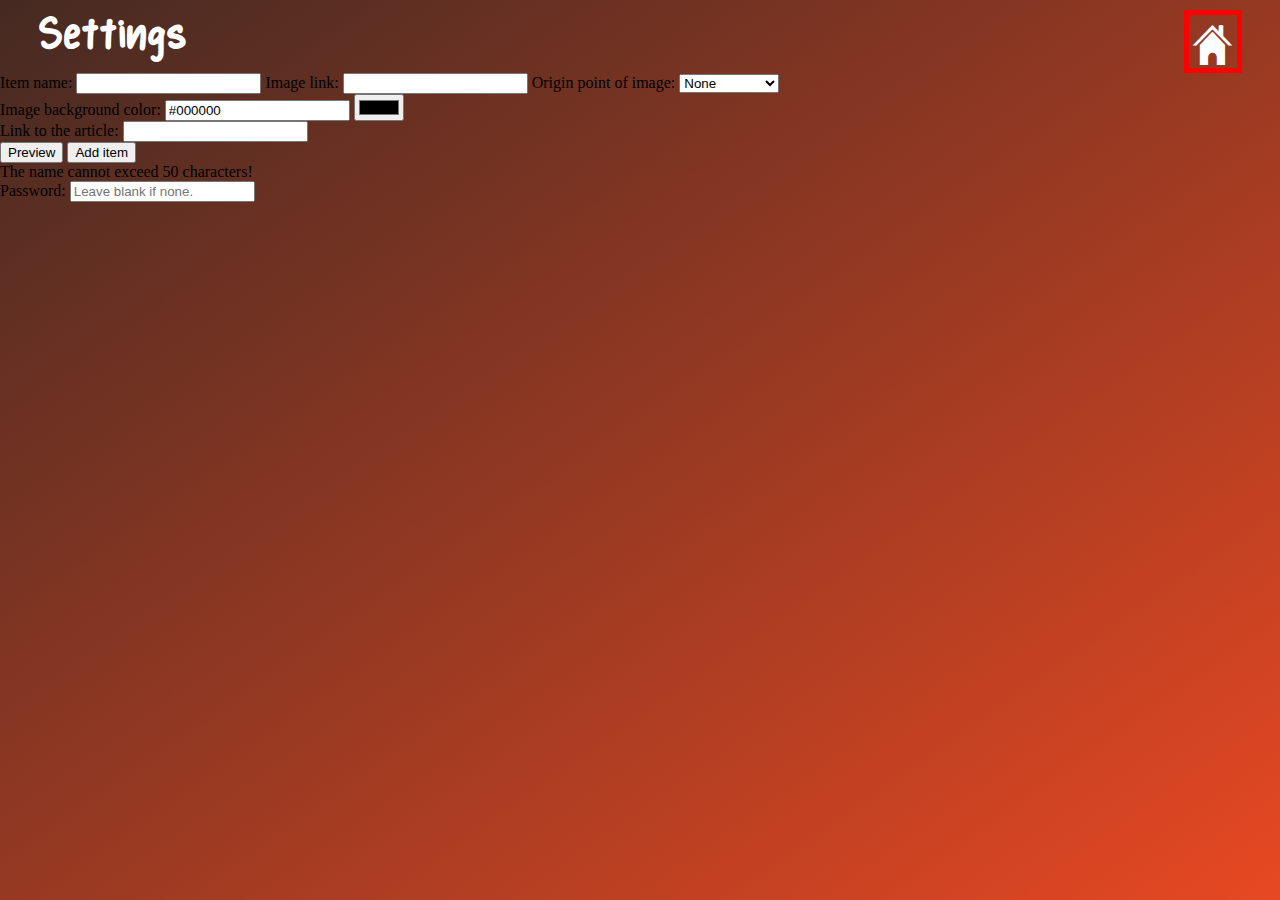
==== list.html @ cc23a9bc "Full rework of the Wishlist, to JSON to SQLite" ====
<!DOCTYPE html>
<html lang="en">
<head>
	<meta charset="UTF-8">
	<meta name="viewport" content="width=device-width, initial-scale=1.0">
	<title>Wishlist - Add a new article</title>
	<link rel="stylesheet" href="style.css">
	<script src="script.js"></script>
</head>
<body>
	<header>
		<h1 class="title text left">Settings</h1>
		<a class="icons text right" href="index.html" title="Home page">H</a>
		<div class="clearBoth"></div>
	</header>
	<div id="preview"></div>
	<div class="form">
		<label for="newName">Item name: </label>
		<input type="text" id="newName">
		<label for="newImg">Image link: </label>
		<input type="text" id="newImg">
		<label for="newOrigin">Origin point of image: </label>
		<select id="newOrigin">
			<option value="" selected>None</option>
			<option value="center">Center</option>
			<option value="bl">Bottom Left</option>
			<option value="br">Bottom Right</option>
			<option value="tl">Top Left</option>
			<option value="tr">Top Right</option>
		</select>
		<div class="colorPicker">
			<label for="newBgcolor">Image background color: </label>
			<input type="text" id="newBgcolor" value="#000000">
			<input type="color" id="newBgcolorPicker">
		</div>
		<label for="newLink">Link to the article: </label>
		<input type="text" id="newLink">
		<div class="buttonContainer">
			<button id="previewButton">Preview</button>
			<button id="addItem">Add item</button>
		</div>
		<div id="errorBox">The name cannot exceed 50 characters!</div>
	</div>
	<label for="passwordInput">Password: </label>
	<input type="password" id="passwordInput" placeholder="Leave blank if none.">
	<div class="listContainer">
		<table id="list">
		</table>
	</div>
</body>
</html>
---- style.css ----
@font-face{
	font-family: Hynings;
	src: url(fonts/HyningsHandwriting-Regular.ttf) format('truetype');
	/* https://www.dafont.com/fr/Hynings-handwriting.font */
}

@font-face{
    font-family: HeydingsIcons;
    src: url(fonts/heydings-icons.ttf) format('truetype');
	/* https://www.dafont.com/heydings-icons.font */
}

body{
	margin: 0;
	font-size: 16px;
	background: linear-gradient(to bottom right, #452A22, #E74822) fixed;
}

header{
	width: 100%;
}

#articles{
	display: flex;
	flex-direction: row;
	flex-wrap: wrap;
	justify-content: center;
}

#preview{
	display: none;
	flex-direction: row;
	flex-wrap: wrap;
	justify-content: center;
	position: absolute;
	top: 0;
	left: 0;
	width: 100vw;
	height: 100vh;
	background: rgba(0, 0, 0, 0.6);
}

.text{
	margin: 10px 3vw 0 3vw; 
	color: #FFFFFF;
	font-size: 3em;
}

.title{
	font-family: Hynings;
	cursor: default;
}

.icons{
	font-family: HeydingsIcons;
	cursor: pointer;
}

.left{
	float: left;
}

.right{
	float: right;
}

.clearBoth{
	clear: both;
}

a{
	margin: 2vw;
	color: #000000;
	border: 5px solid red;
	text-decoration: none;
}

::-webkit-scrollbar{
	display: none;
}

.polaroid{
	display: flex;
	flex-direction: column;
	width: 18vw;
	height: 24vw;
	box-shadow: 5px 5px 15px rgba(0, 0, 0, 0.5);
	border: 10px solid #FFFFFF;
	background-color: #FFFFFF;
}

.polaroid img{
	width: 100%;
	height: 75%;
	outline: 1px solid #000000;
	transition: ease-in-out .5s filter;
	background-color: #000000;
}

.polaroid:hover img{
	transition: ease-in-out .5s filter;
	filter: grayscale(1);
}

.polaroid p{
	text-align: center;
	font-family: Hynings, 'Times New Roman', serif;
	margin: auto;
	font-weight: bold;
}

@media screen and (orientation: portrait){
	body{
		display: flex;
		flex-direction: column;
		align-items: center;
	}
	
	.polaroid{
		width: 60vw;
		height: 80vw;
		margin: 5vw;
	}

	.polaroid p{
		font-size: 1.5em;
	}
}

@media screen and (min-width: 1000px){
	.polaroid p{
		font-size: 1.5em;
	}
}

.tl{
	object-fit: cover;
	object-position: top left;
}

.tr{
	object-fit: cover;
	object-position: top right;
}

.bl{
	object-fit: cover;
	object-position: bottom left;
}

.br{
	object-fit: cover;
	object-position: bottom right;
}

.center{
	object-fit: cover;
}
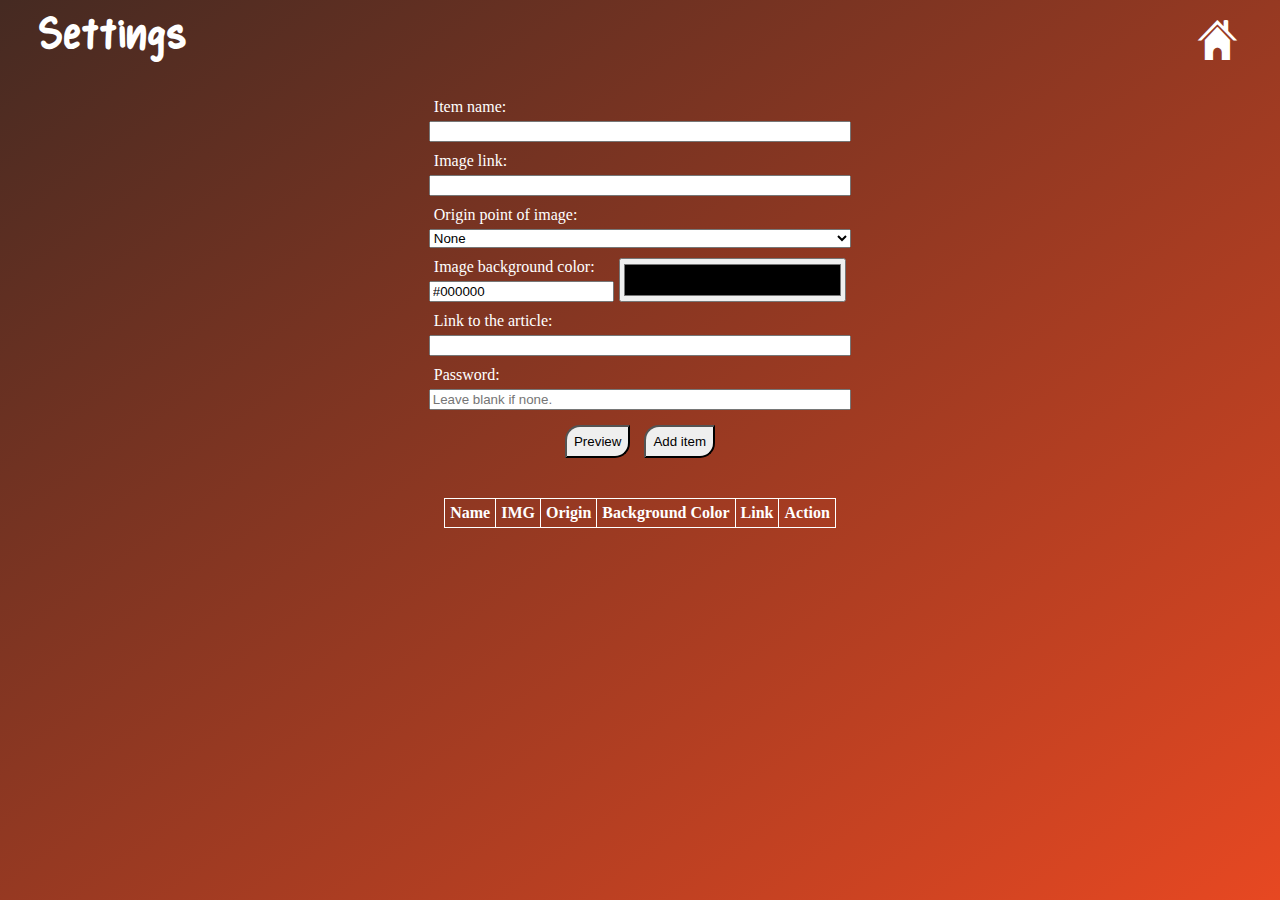
==== commit 181eb307: "V1.0 - Wishlist" ====
--- a/list.html
+++ b/list.html
@@ -13,7 +13,9 @@
 		<a class="icons text right" href="index.html" title="Home page">H</a>
 		<div class="clearBoth"></div>
 	</header>
+	<!-- Preview -->
 	<div id="preview"></div>
+	<!-- Add item form -->
 	<div class="form">
 		<label for="newName">Item name: </label>
 		<input type="text" id="newName">
@@ -29,22 +31,33 @@
 			<option value="tr">Top Right</option>
 		</select>
 		<div class="colorPicker">
-			<label for="newBgcolor">Image background color: </label>
-			<input type="text" id="newBgcolor" value="#000000">
+			<div class="colorInput">
+				<label for="newBgcolor">Image background color: </label>
+				<input type="text" id="newBgcolor" value="#000000">
+			</div>
 			<input type="color" id="newBgcolorPicker">
 		</div>
 		<label for="newLink">Link to the article: </label>
 		<input type="text" id="newLink">
+		<label for="passwordInput">Password: </label>
+		<input type="password" id="passwordInput" placeholder="Leave blank if none.">
 		<div class="buttonContainer">
 			<button id="previewButton">Preview</button>
 			<button id="addItem">Add item</button>
 		</div>
-		<div id="errorBox">The name cannot exceed 50 characters!</div>
+		<div id="errorBox"></div>
 	</div>
-	<label for="passwordInput">Password: </label>
-	<input type="password" id="passwordInput" placeholder="Leave blank if none.">
+	<!-- Item list -->
 	<div class="listContainer">
 		<table id="list">
+			<tr>
+				<th>Name</th>
+				<th>IMG</th>
+				<th>Origin</th>
+				<th>Background Color</th>
+				<th>Link</th>
+				<th>Action</th>
+			</tr>
 		</table>
 	</div>
 </body>
--- a/style.css
+++ b/style.css
@@ -10,14 +10,27 @@
 	/* https://www.dafont.com/heydings-icons.font */
 }
 
+::-webkit-scrollbar{
+	display: none;
+}
+
 body{
 	margin: 0;
 	font-size: 16px;
 	background: linear-gradient(to bottom right, #452A22, #E74822) fixed;
+	color: #FFFFFF;
 }
 
 header{
 	width: 100%;
+}
+
+p{
+	margin: 0;
+}
+
+button{
+	cursor: pointer;
 }
 
 #articles{
@@ -40,6 +53,94 @@
 	background: rgba(0, 0, 0, 0.6);
 }
 
+.form{
+	margin: 30px auto;
+	display: flex;
+	flex-direction: column;
+	justify-content: center;
+	width: 33vw;
+}
+
+.form label{
+	margin: 5px;
+}
+
+.form input, .form select{
+	margin-bottom: 5px;
+}
+
+.form .colorPicker{
+	display: flex;
+	flex-direction: row;
+}
+
+.form .colorInput{
+	display: flex;
+	flex-direction: column;
+}
+
+.form input[type=color]{
+	height: auto;
+	width: 40vw;
+	margin: 5px;
+}
+
+.buttonContainer{
+	margin: 10px auto;
+}
+
+.buttonContainer button{
+	padding: 7px; 
+	border-radius: 15px 0;
+}
+
+.buttonContainer button:first-child{
+	margin-right: 10px;
+}
+
+#errorBox{
+	text-align: center;
+}
+
+table{
+	margin: auto;
+	border-collapse: collapse;
+	text-align: center;
+	max-width: 100%;
+}
+
+th, td{
+	border: 1px solid #FFFFFF;
+	padding: 5px;
+	word-wrap: break-word;
+	max-width: 20vw;
+}
+
+td:nth-child(1), td:nth-child(5){
+	text-align: left;
+}
+
+td:nth-child(2){
+	background-size: cover;
+	overflow: scroll;
+	background-repeat: no-repeat;
+	background-position: center;
+	/* padding: 5vw 5vw; */
+}
+
+td:nth-child(3){
+	text-transform: uppercase;
+}
+
+td:last-child{
+	font-size: 2em;
+	padding: 0;
+}
+
+td a{
+	margin: 0;
+}
+
 .text{
 	margin: 10px 3vw 0 3vw; 
 	color: #FFFFFF;
@@ -71,12 +172,8 @@
 a{
 	margin: 2vw;
 	color: #000000;
-	border: 5px solid red;
 	text-decoration: none;
-}
-
-::-webkit-scrollbar{
-	display: none;
+	height: fit-content;
 }
 
 .polaroid{
@@ -125,6 +222,10 @@
 	.polaroid p{
 		font-size: 1.5em;
 	}
+
+	.form{
+		width: 80vw;
+	}
 }
 
 @media screen and (min-width: 1000px){
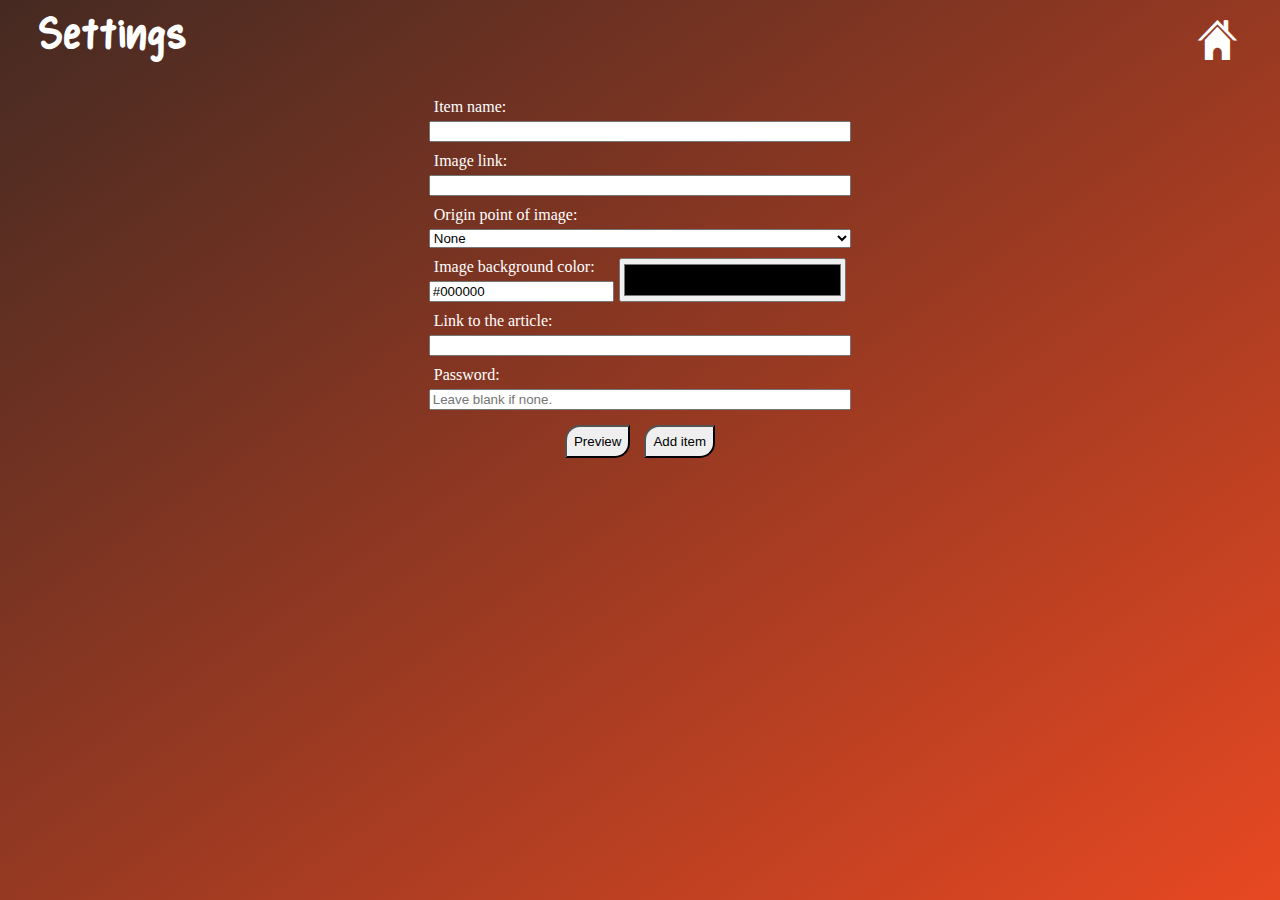
==== commit 7ef94110: "Fixed table header again" ====
--- a/list.html
+++ b/list.html
@@ -49,16 +49,7 @@
 	</div>
 	<!-- Item list -->
 	<div class="listContainer">
-		<table id="list">
-			<tr>
-				<th>Name</th>
-				<th>IMG</th>
-				<th>Origin</th>
-				<th>Background Color</th>
-				<th>Link</th>
-				<th>Action</th>
-			</tr>
-		</table>
+		<table id="list"></table>
 	</div>
 </body>
 </html>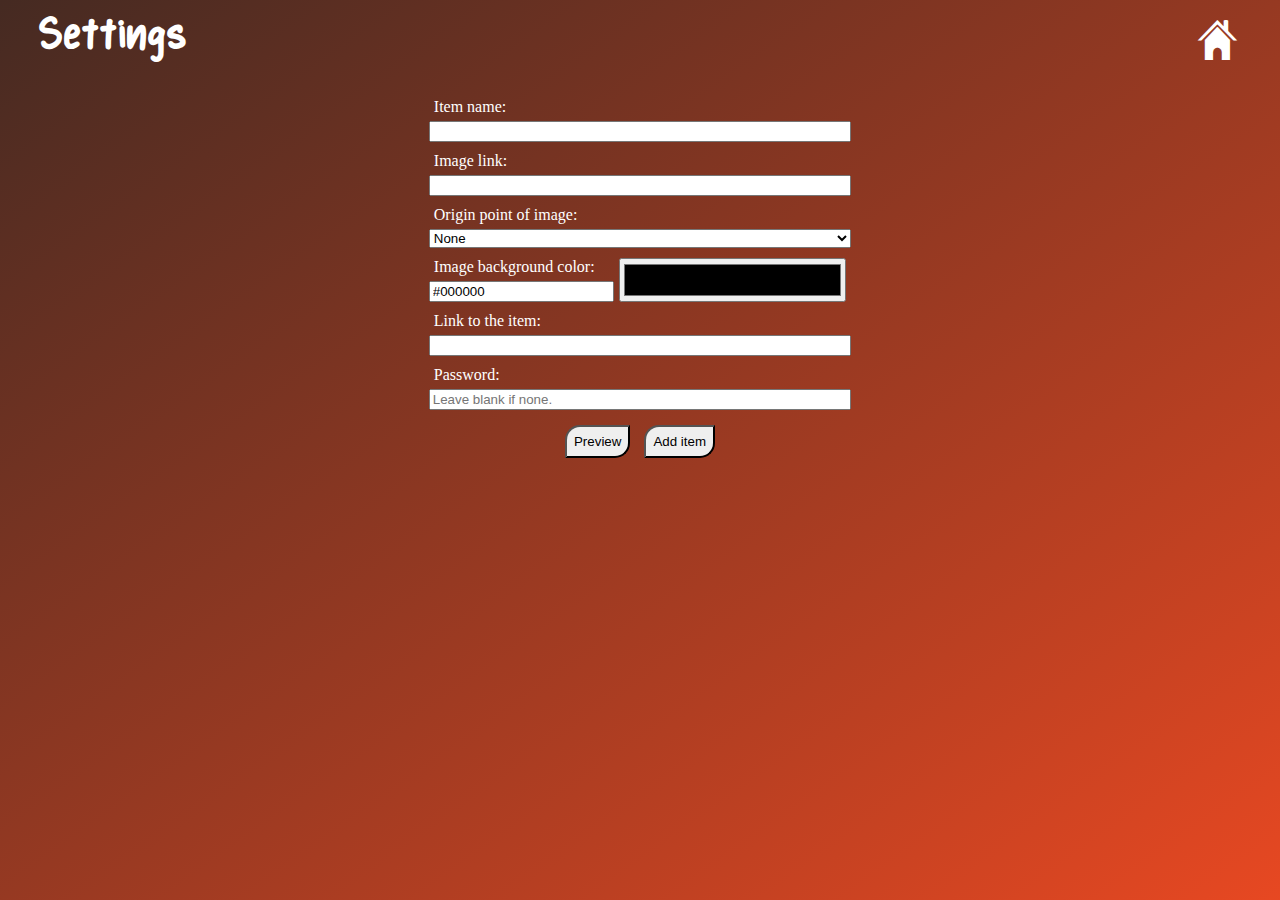
==== commit a13a9372: "Fixed the text in list.html" ====
--- a/list.html
+++ b/list.html
@@ -37,7 +37,7 @@
 			</div>
 			<input type="color" id="newBgcolorPicker">
 		</div>
-		<label for="newLink">Link to the article: </label>
+		<label for="newLink">Link to the item: </label>
 		<input type="text" id="newLink">
 		<label for="passwordInput">Password: </label>
 		<input type="password" id="passwordInput" placeholder="Leave blank if none.">
